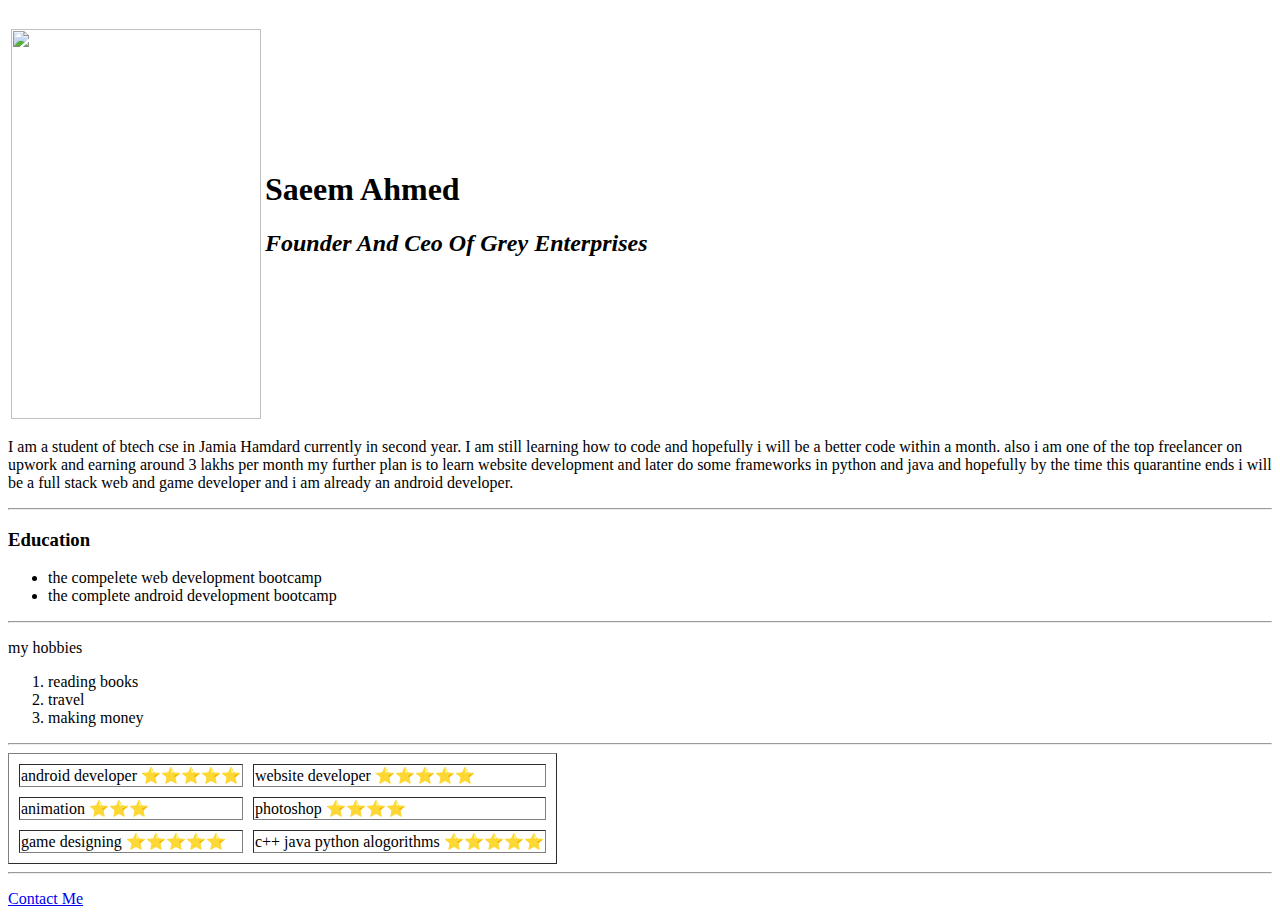
==== index.html @ d4f6b9ad "Add files via upload" ====
<html>
  <head>
    <meta charset="utf-8">
    <title>saeem personal site</title>
    </head>
    <body>

<br>
<table>
<tr><td><img src="C:\Users\home\Desktop\Webpages\saeemahmed.07_20200513_0.png" style="width:250px;height:390px"</td>
    <td><h1><strong>Saeem Ahmed</strong> </h1>
     <p> <em><h2>Founder And Ceo Of <strong> Grey Enterprises</strong></h2></strong> </em></p></td>
  </tr>
</table>
        <p>I am a student of btech cse in Jamia Hamdard currently in second year.
        I am still learning how to code and hopefully i will be a better code within a month.
      also i am one of the top freelancer on upwork and earning around 3 lakhs per month my further plan is to
    learn website development and later do some frameworks in python and java and hopefully
  by the time this quarantine ends i will be a full stack web and game developer and i am already an android developer.</p>
  <hr>
  <h3>Education</h3>
  <ul>
    <li>the compelete web development bootcamp</li>
    <li>the complete android development bootcamp</li>
  </ul>
  <hr>
  <p>my hobbies</p>
  <ol><li>reading books</li>
  <li>travel</li>
  <li>making money</li>
</ol>
  <hr>
   <table>
     <table border="1"
       <table cellspacing="10">
     <tr>
       <td>android developer ⭐⭐⭐⭐⭐</td>
       <td>website developer ⭐⭐⭐⭐⭐</td>
     </tr>
     <tr>
       <td>animation ⭐⭐⭐</td>
       <td>photoshop ⭐⭐⭐⭐</td>
     </tr>
     <td>game designing ⭐⭐⭐⭐⭐</td>
     <td>c++ java python alogorithms ⭐⭐⭐⭐⭐</td>
   </table>
   <hr>
   <p><a href="C:\Users\home\Desktop\Webpages\contact me.html">Contact Me </a></p>
    </body>

</html>
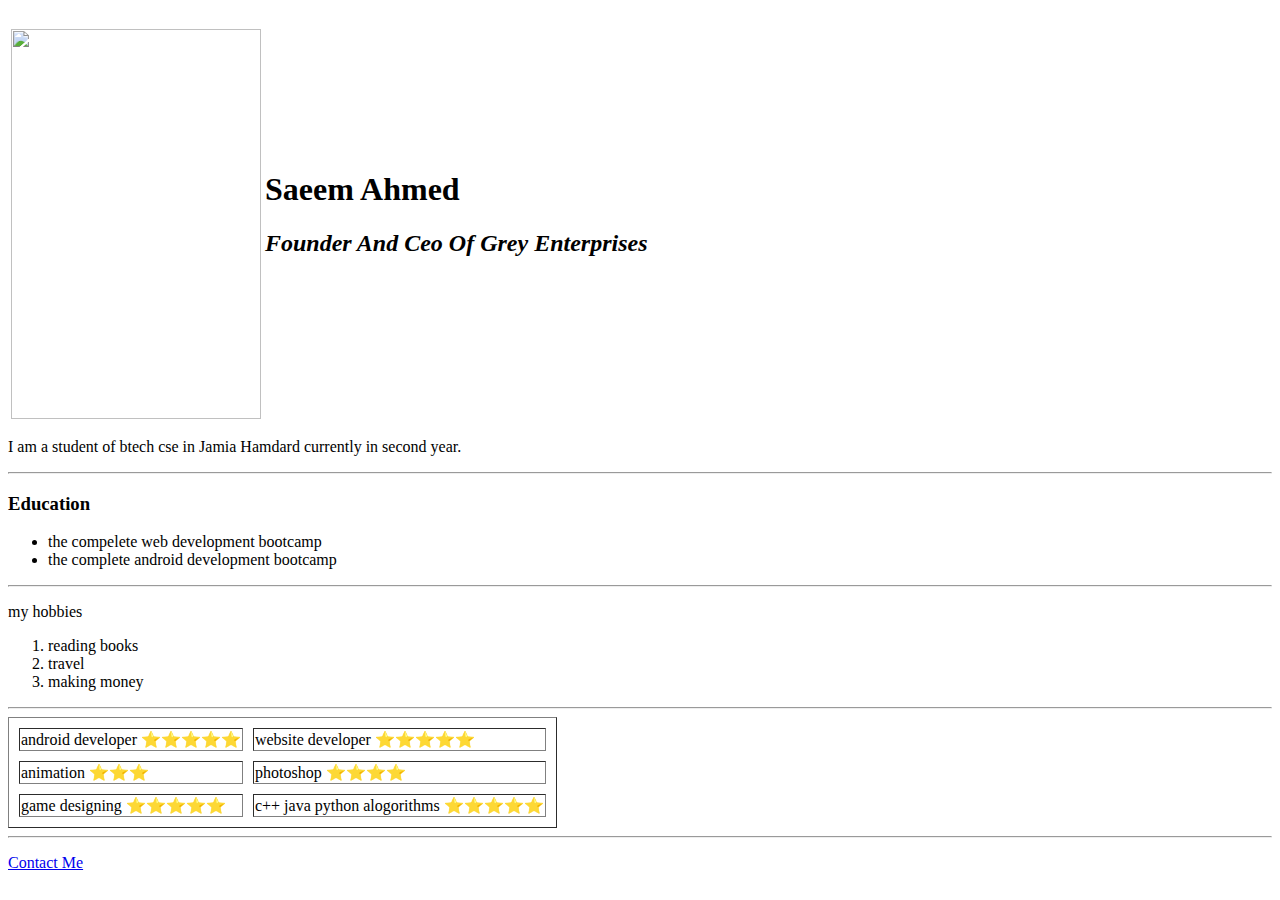
==== commit 54c4faa7: "Update index.html" ====
--- a/index.html
+++ b/index.html
@@ -13,10 +13,7 @@
   </tr>
 </table>
         <p>I am a student of btech cse in Jamia Hamdard currently in second year.
-        I am still learning how to code and hopefully i will be a better code within a month.
-      also i am one of the top freelancer on upwork and earning around 3 lakhs per month my further plan is to
-    learn website development and later do some frameworks in python and java and hopefully
-  by the time this quarantine ends i will be a full stack web and game developer and i am already an android developer.</p>
+       </p>
   <hr>
   <h3>Education</h3>
   <ul>
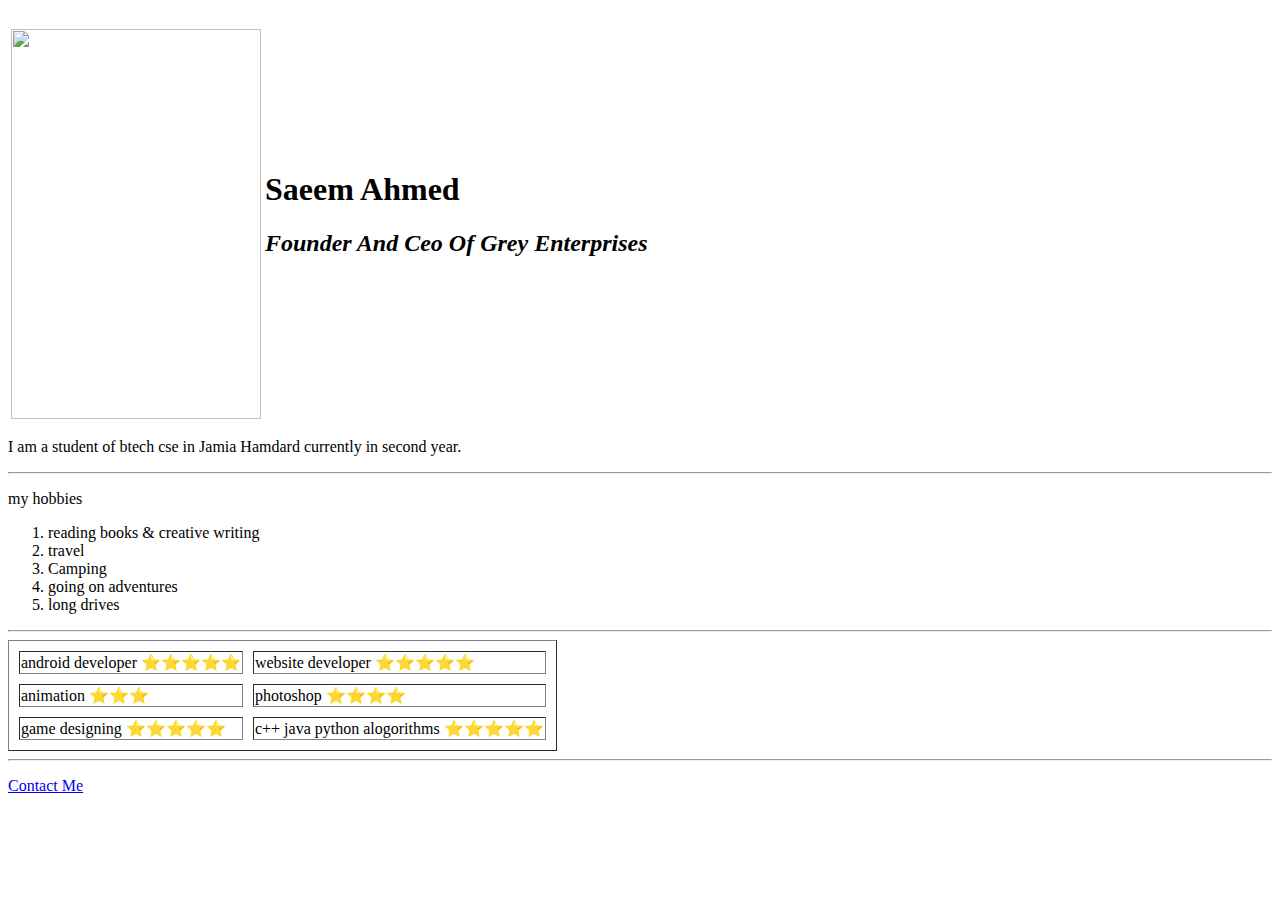
==== commit 29886dc2: "Update index.html" ====
--- a/index.html
+++ b/index.html
@@ -15,16 +15,12 @@
         <p>I am a student of btech cse in Jamia Hamdard currently in second year.
        </p>
   <hr>
-  <h3>Education</h3>
-  <ul>
-    <li>the compelete web development bootcamp</li>
-    <li>the complete android development bootcamp</li>
-  </ul>
-  <hr>
   <p>my hobbies</p>
-  <ol><li>reading books</li>
+  <ol><li>reading books & creative writing</li>
   <li>travel</li>
-  <li>making money</li>
+  <li>Camping</li>
+    <li>going on adventures</li>
+    <li>long drives</li>
 </ol>
   <hr>
    <table>
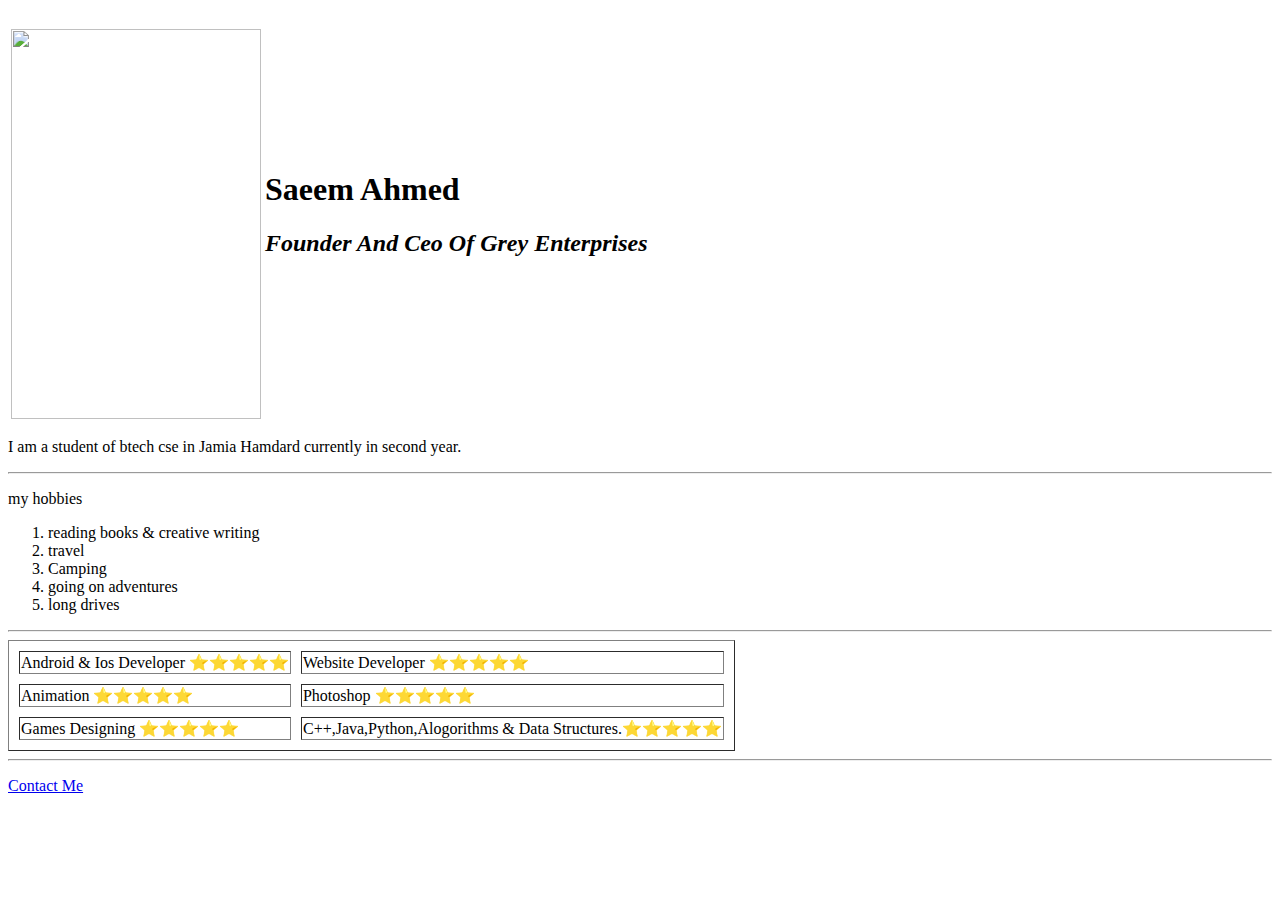
==== commit df2516fb: "Update index.html" ====
--- a/index.html
+++ b/index.html
@@ -27,15 +27,15 @@
      <table border="1"
        <table cellspacing="10">
      <tr>
-       <td>android developer ⭐⭐⭐⭐⭐</td>
-       <td>website developer ⭐⭐⭐⭐⭐</td>
+       <td>Android & Ios Developer ⭐⭐⭐⭐⭐</td>
+       <td>Website Developer ⭐⭐⭐⭐⭐</td>
      </tr>
      <tr>
-       <td>animation ⭐⭐⭐</td>
-       <td>photoshop ⭐⭐⭐⭐</td>
+       <td>Animation ⭐⭐⭐⭐⭐</td>
+       <td>Photoshop ⭐⭐⭐⭐⭐</td>
      </tr>
-     <td>game designing ⭐⭐⭐⭐⭐</td>
-     <td>c++ java python alogorithms ⭐⭐⭐⭐⭐</td>
+     <td>Games Designing ⭐⭐⭐⭐⭐</td>
+     <td>C++,Java,Python,Alogorithms & Data Structures.⭐⭐⭐⭐⭐</td>
    </table>
    <hr>
    <p><a href="C:\Users\home\Desktop\Webpages\contact me.html">Contact Me </a></p>
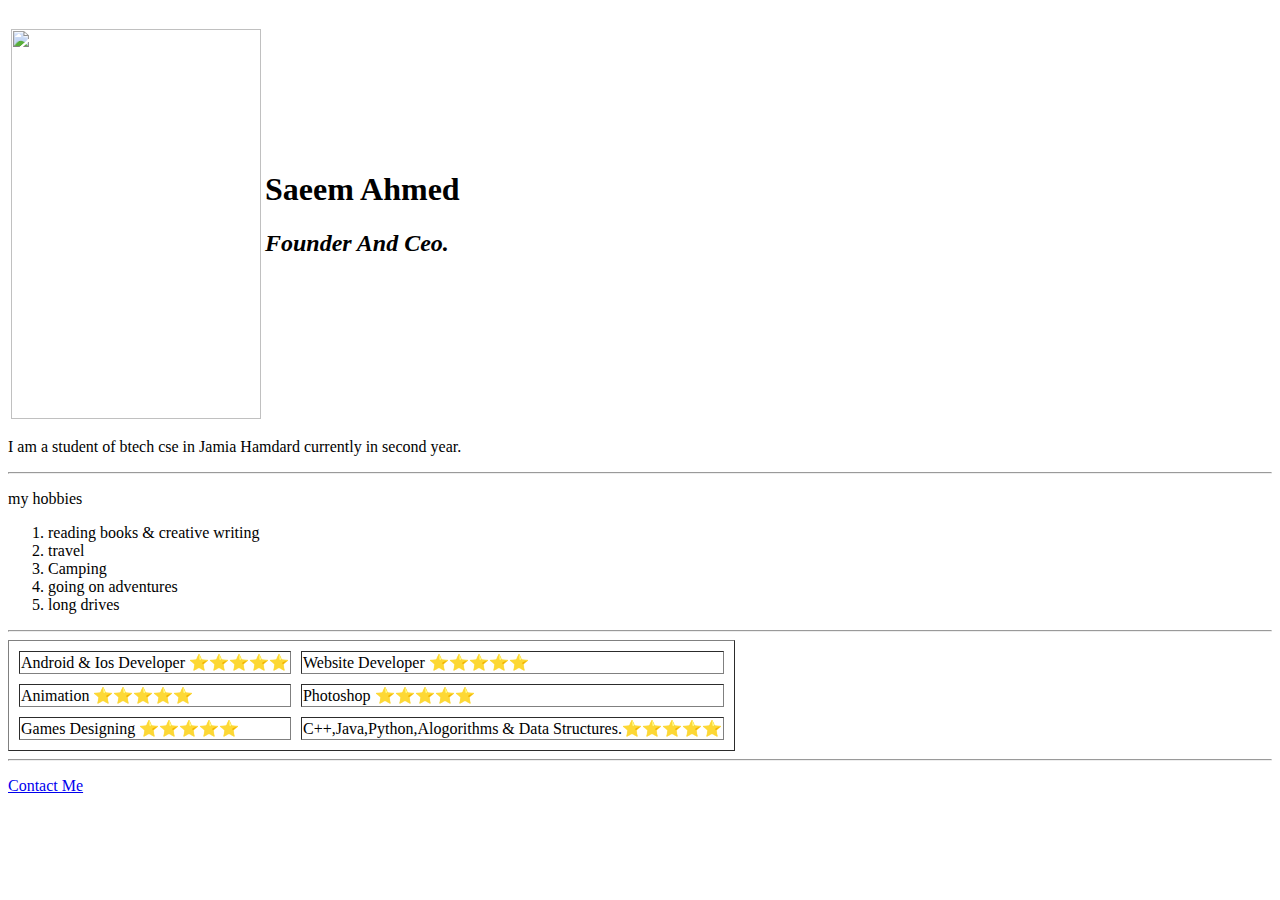
==== commit 3bd635fa: "Update index.html" ====
--- a/index.html
+++ b/index.html
@@ -7,9 +7,9 @@
 
 <br>
 <table>
-<tr><td><img src="C:\Users\home\Desktop\Webpages\saeemahmed.07_20200513_0.png" style="width:250px;height:390px"</td>
+<tr><td><img src="https://images.pexels.com/photos/1236701/pexels-photo-1236701.jpeg?auto=compress&cs=tinysrgb&dpr=1&w=500" style="width:250px;height:390px"</td>
     <td><h1><strong>Saeem Ahmed</strong> </h1>
-     <p> <em><h2>Founder And Ceo Of <strong> Grey Enterprises</strong></h2></strong> </em></p></td>
+     <p> <em><h2>Founder And Ceo.</h2></strong> </em></p></td>
   </tr>
 </table>
         <p>I am a student of btech cse in Jamia Hamdard currently in second year.
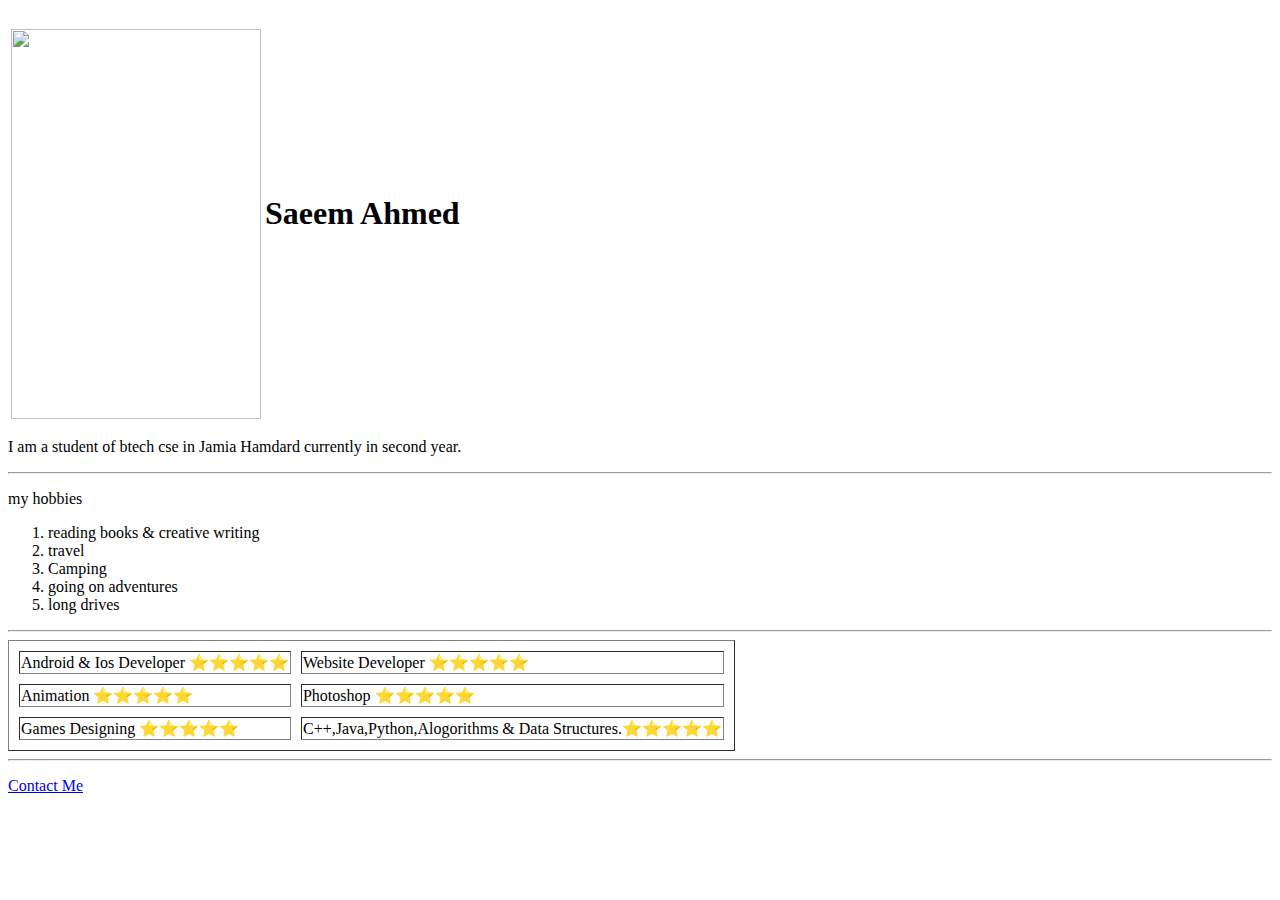
==== commit b508a268: "Update index.html" ====
--- a/index.html
+++ b/index.html
@@ -9,7 +9,7 @@
 <table>
 <tr><td><img src="https://images.pexels.com/photos/1236701/pexels-photo-1236701.jpeg?auto=compress&cs=tinysrgb&dpr=1&w=500" style="width:250px;height:390px"</td>
     <td><h1><strong>Saeem Ahmed</strong> </h1>
-     <p> <em><h2>Founder And Ceo.</h2></strong> </em></p></td>
+     
   </tr>
 </table>
         <p>I am a student of btech cse in Jamia Hamdard currently in second year.
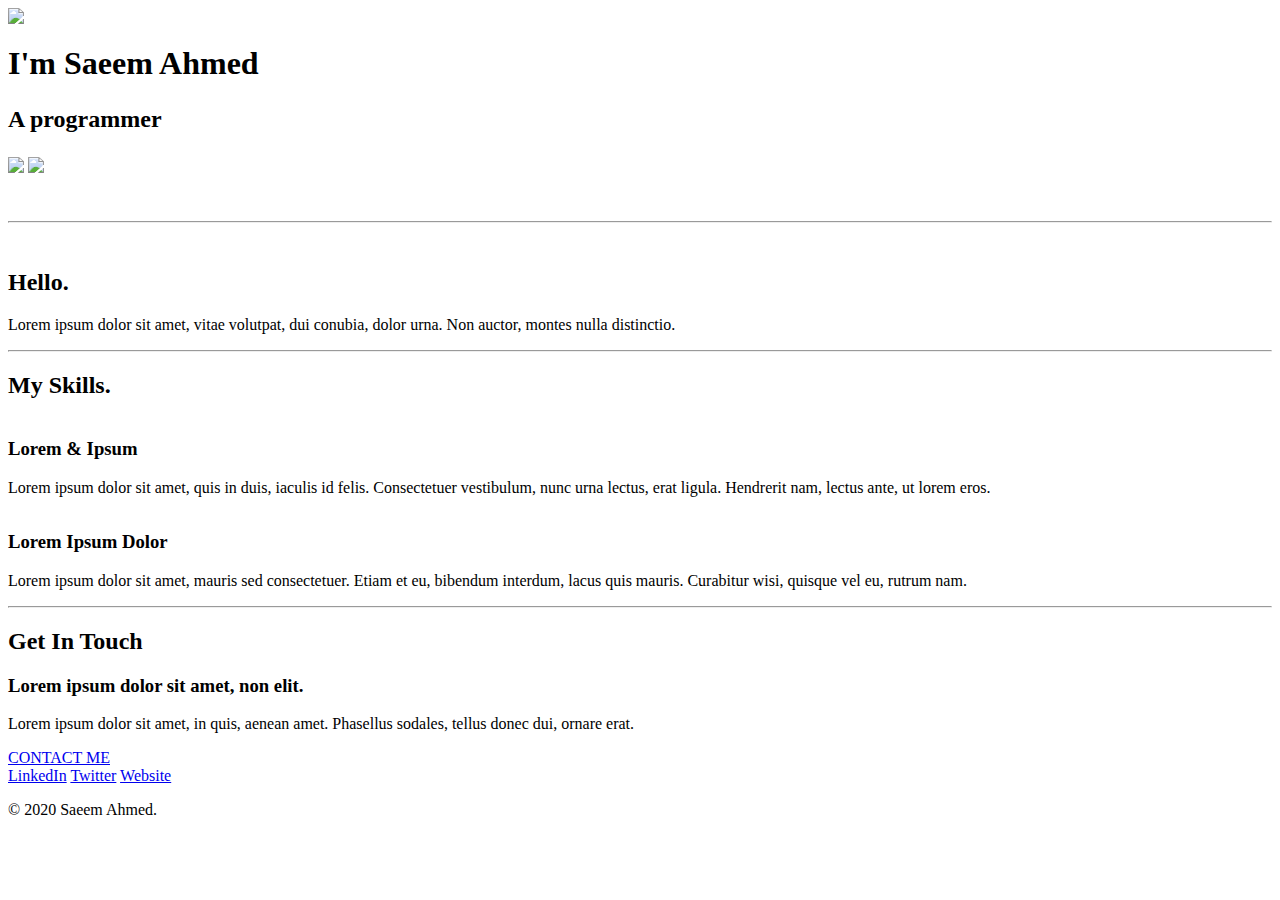
==== commit 6c652bd6: "Add files via upload" ====
--- a/index.html
+++ b/index.html
@@ -1,44 +1,64 @@
-<html>
-  <head>
-    <meta charset="utf-8">
-    <title>saeem personal site</title>
-    </head>
-    <body>
-
-<br>
-<table>
-<tr><td><img src="https://images.pexels.com/photos/1236701/pexels-photo-1236701.jpeg?auto=compress&cs=tinysrgb&dpr=1&w=500" style="width:250px;height:390px"</td>
-    <td><h1><strong>Saeem Ahmed</strong> </h1>
-     
-  </tr>
-</table>
-        <p>I am a student of btech cse in Jamia Hamdard currently in second year.
-       </p>
-  <hr>
-  <p>my hobbies</p>
-  <ol><li>reading books & creative writing</li>
-  <li>travel</li>
-  <li>Camping</li>
-    <li>going on adventures</li>
-    <li>long drives</li>
-</ol>
-  <hr>
-   <table>
-     <table border="1"
-       <table cellspacing="10">
-     <tr>
-       <td>Android & Ios Developer ⭐⭐⭐⭐⭐</td>
-       <td>Website Developer ⭐⭐⭐⭐⭐</td>
-     </tr>
-     <tr>
-       <td>Animation ⭐⭐⭐⭐⭐</td>
-       <td>Photoshop ⭐⭐⭐⭐⭐</td>
-     </tr>
-     <td>Games Designing ⭐⭐⭐⭐⭐</td>
-     <td>C++,Java,Python,Alogorithms & Data Structures.⭐⭐⭐⭐⭐</td>
-   </table>
-   <hr>
-   <p><a href="C:\Users\home\Desktop\Webpages\contact me.html">Contact Me </a></p>
-    </body>
-
-</html>
+<html>
+  <head>
+    <meta charset="utf-8">
+    <title>
+      Saeem Ahmed
+    </title>
+    <link rel="my stylesheet" href="C:\Users\home\Desktop\website-2\css\style.css">
+    <link rel="icon" href="C:\Users\home\Desktop\website-2\favicon.ico">
+    <link href="https://fonts.googleapis.com/css2?family=Montserrat:ital,wght@1,300&display=swap" rel="stylesheet">
+    <link href="https://fonts.googleapis.com/css2?family=Montserrat:ital,wght@1,300&family=Sacramento&display=swap" rel="stylesheet">
+  </head>
+  <body>
+
+      <div class="top-container">
+        <img class="top-cloud" src="C:\Users\home\Desktop\website-2\cloud.png">
+        <h1>I'm Saeem Ahmed</h1>
+        <h2> <P>A <span class="pro">pro</span>grammer</P></h2>
+          <img class="bottom-cloud" src="C:\Users\home\Desktop\website-2\cloud.png">
+          <img src="C:\Users\home\Desktop\website-2\mountain.png">
+    </div>
+    <br>
+    <br>
+    <hr>
+    <br>
+    <div class="middle-container">
+      <div class="profile">
+        <img class="img-setting"src="C:\Users\home\Desktop\website-2\css\programmer.jpg" alt="">
+        <h2>Hello.</h2>
+        <p>Lorem ipsum dolor sit amet, vitae volutpat, dui conubia, dolor urna. Non auctor, montes nulla distinctio.</p>
+      </div>
+      <hr>
+      <div class="skills">
+        <h2>My Skills.</h2>
+        <div class="skill-row">
+          <img class="programmer" src="C:\Users\home\Desktop\website-2\200w.webp" alt="">
+          <h3>Lorem & Ipsum</h3>
+          <p>Lorem ipsum dolor sit amet, quis in duis, iaculis id felis. Consectetuer vestibulum, nunc urna lectus, erat ligula. Hendrerit nam, lectus ante, ut lorem eros.</p>
+        </div>
+        <div class="skill-row">
+          <img class="code-img" src="C:\Users\home\Desktop\website-2\chillies.png" alt="">
+          <h3>Lorem Ipsum Dolor</h3>
+          <p>Lorem ipsum dolor sit amet, mauris sed consectetuer. Etiam et eu, bibendum interdum, lacus quis mauris. Curabitur wisi, quisque vel eu, rutrum nam.</p>
+        </div>
+      </div>
+      <hr>
+      <div class="contact-me">
+        <h2>Get In Touch</h2>
+        <h3>Lorem ipsum dolor sit amet, non elit.</h3>
+        <p>Lorem ipsum dolor sit amet, in quis, aenean amet. Phasellus sodales, tellus donec dui, ornare erat.</p>
+        <a class="btn" href="mailto:name@email.com">CONTACT ME</a>
+      </div>
+    </div>
+
+
+    <div class="bottom-container">
+      <a class="footer-link" href="https://www.linkedin.com/">LinkedIn</a>
+      <a class="footer-link" href="https://twitter.com/">Twitter</a>
+      <a class="footer-link" href="https://www.appbrewery.co/">Website</a>
+      <p>© 2020 Saeem Ahmed.</p>
+    </div>
+
+
+  </body>
+</html>
